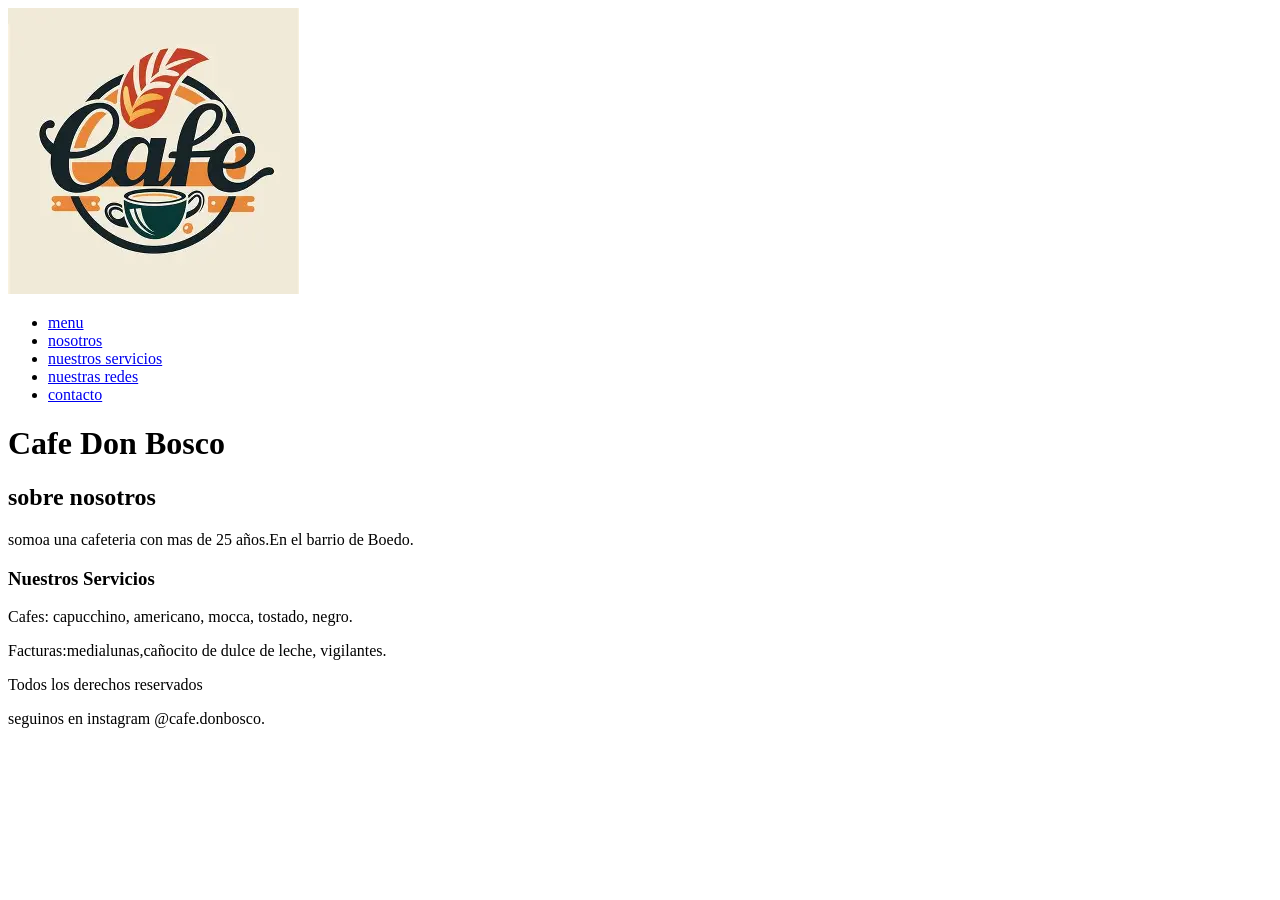
==== index.html @ 30571ba0 "prmer comentario" ====
<!DOCTYPE html>
<html lang="en">
<head>
    <meta charset="UTF-8">
    <meta name="viewport" content="width=device-width, initial-scale=1.0">
    <title>Document</title>
</head>
<body>
    <header>
        <div class="logo">
            <img src="images/imagenes cafe.webp" alt="">
        </div>
        <nav>
            <ul>
            <li><a href="#">menu</a></li>
            <li><a href="#sobrenosotros">nosotros</a></li>
            <li><a href="#nuestrosservicios">nuestros servicios</a></li>
            <li><a href="#">nuestras redes</a></li>
            <li><a href="#">contacto</a></li>
            </ul>
        </nav>
    </header>
    <main class="sobrenosotros">
        <h1>Cafe Don Bosco</h1>
        <section>
            <h2>sobre nosotros</h2>
            <p>somoa una cafeteria con mas de 25 años.En el barrio de Boedo.</p>
        </section>
        <section class="nuestrosservicios">
                <h3>Nuestros Servicios</h3>
                <article class="servicios-cafe">
                    <p>Cafes: capucchino, americano, mocca, tostado, negro.
            
                        </p>
                </article class="servicio-facturas">
                Facturas:medialunas,cañocito de dulce de leche, vigilantes.

                <article></article>
        </section>
    </main>
    <footer>
<p>Todos los derechos reservados</p>
<p>seguinos en instagram @cafe.donbosco. </p>
    </footer>
</body>
</html>
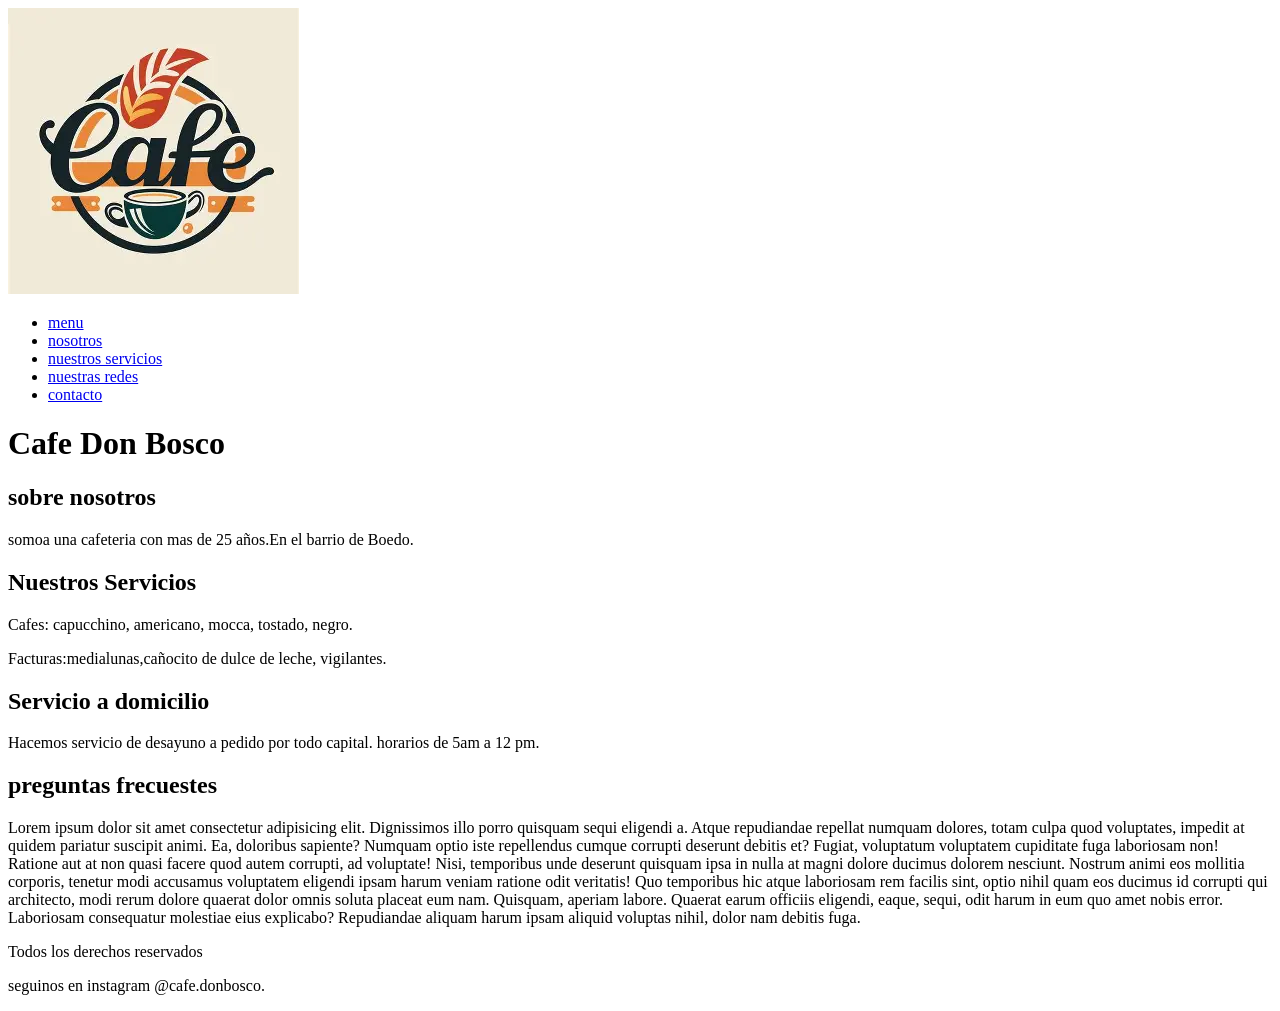
==== commit f2b0612a: "cambios" ====
--- a/index.html
+++ b/index.html
@@ -8,15 +8,15 @@
 <body>
     <header>
         <div class="logo">
-            <img src="images/imagenes cafe.webp" alt="">
+            <img src="images/imagenes cafe.webp" alt="cafe don bosco">
         </div>
         <nav>
             <ul>
             <li><a href="#">menu</a></li>
-            <li><a href="#sobrenosotros">nosotros</a></li>
-            <li><a href="#nuestrosservicios">nuestros servicios</a></li>
-            <li><a href="#">nuestras redes</a></li>
-            <li><a href="#">contacto</a></li>
+            <li><a href="pages/sobrenosotros.html">nosotros</a></li>
+            <li><a href="pages/nuestrosservicios.html">nuestros servicios</a></li>
+            <li><a href="pages/nuestrasredes.html">nuestras redes</a></li>
+            <li><a href="pages/contacto.html">contacto</a></li>
             </ul>
         </nav>
     </header>
@@ -27,15 +27,36 @@
             <p>somoa una cafeteria con mas de 25 años.En el barrio de Boedo.</p>
         </section>
         <section class="nuestrosservicios">
-                <h3>Nuestros Servicios</h3>
+                <h2>Nuestros Servicios</h2>
                 <article class="servicios-cafe">
                     <p>Cafes: capucchino, americano, mocca, tostado, negro.
             
                         </p>
-                </article class="servicio-facturas">
+                </article>
+
+                <article class="servicio-facturas">
                 Facturas:medialunas,cañocito de dulce de leche, vigilantes.
+                </article>
 
-                <article></article>
+                <article class="servicio-domicilio"> 
+
+                      <h2>Servicio a domicilio</h2>
+                        <p>Hacemos servicio de desayuno a pedido por todo capital. horarios de 5am a 12 pm.</p>
+                
+                </article>
+
+
+
+        </section>
+        <section>
+                <h2>preguntas frecuestes</h2>
+                <p>Lorem ipsum dolor sit amet consectetur adipisicing elit. Dignissimos illo porro quisquam sequi eligendi a. Atque repudiandae repellat numquam dolores, totam culpa quod voluptates, impedit at quidem pariatur suscipit animi.
+                Ea, doloribus sapiente? Numquam optio iste repellendus cumque corrupti deserunt debitis et? Fugiat, voluptatum voluptatem cupiditate fuga laboriosam non! Ratione aut at non quasi facere quod autem corrupti, ad voluptate!
+                Nisi, temporibus unde deserunt quisquam ipsa in nulla at magni dolore ducimus dolorem nesciunt. Nostrum animi eos mollitia corporis, tenetur modi accusamus voluptatem eligendi ipsam harum veniam ratione odit veritatis!
+                Quo temporibus hic atque laboriosam rem facilis sint, optio nihil quam eos ducimus id corrupti qui architecto, modi rerum dolore quaerat dolor omnis soluta placeat eum nam. Quisquam, aperiam labore.
+                Quaerat earum officiis eligendi, eaque, sequi, odit harum in eum quo amet nobis error. Laboriosam consequatur molestiae eius explicabo? Repudiandae aliquam harum ipsam aliquid voluptas nihil, dolor nam debitis fuga.
+                </p>
+
         </section>
     </main>
     <footer>
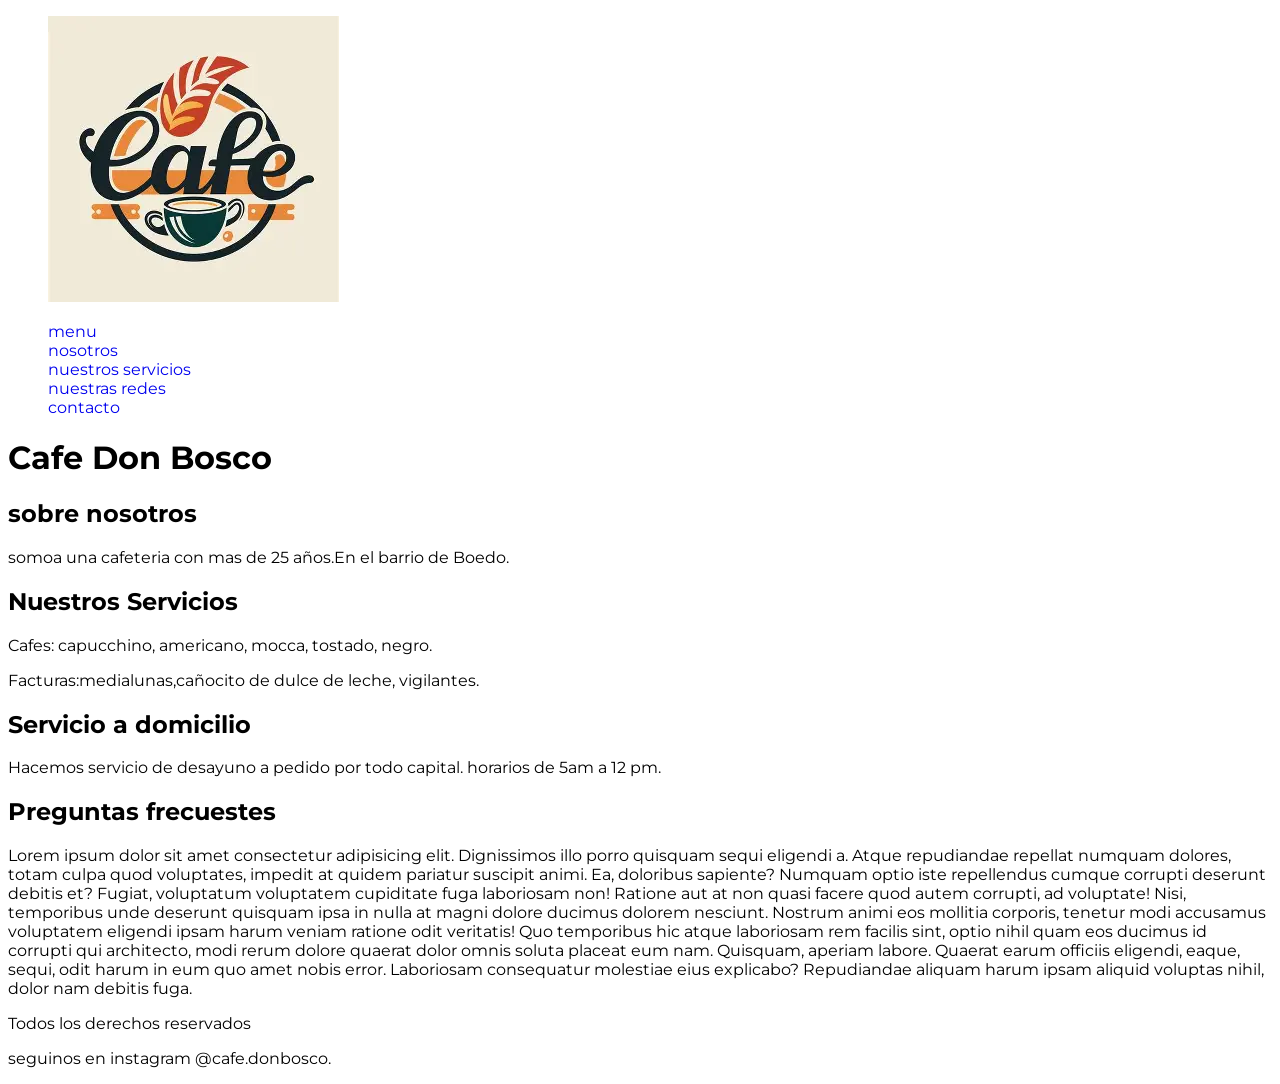
==== commit 8ec031df: "cambios2" ====
--- a/index.html
+++ b/index.html
@@ -3,15 +3,18 @@
 <head>
     <meta charset="UTF-8">
     <meta name="viewport" content="width=device-width, initial-scale=1.0">
+    <link rel="stylesheet" href="styles/styles.css">
     <title>Document</title>
 </head>
 <body>
     <header>
+        <figure>
         <div class="logo">
             <img src="images/imagenes cafe.webp" alt="cafe don bosco">
         </div>
+        </figure>
         <nav>
-            <ul>
+            <ul class="nav-ul">
             <li><a href="#">menu</a></li>
             <li><a href="pages/sobrenosotros.html">nosotros</a></li>
             <li><a href="pages/nuestrosservicios.html">nuestros servicios</a></li>
@@ -49,7 +52,7 @@
 
         </section>
         <section>
-                <h2>preguntas frecuestes</h2>
+                <h2>Preguntas frecuestes</h2>
                 <p>Lorem ipsum dolor sit amet consectetur adipisicing elit. Dignissimos illo porro quisquam sequi eligendi a. Atque repudiandae repellat numquam dolores, totam culpa quod voluptates, impedit at quidem pariatur suscipit animi.
                 Ea, doloribus sapiente? Numquam optio iste repellendus cumque corrupti deserunt debitis et? Fugiat, voluptatum voluptatem cupiditate fuga laboriosam non! Ratione aut at non quasi facere quod autem corrupti, ad voluptate!
                 Nisi, temporibus unde deserunt quisquam ipsa in nulla at magni dolore ducimus dolorem nesciunt. Nostrum animi eos mollitia corporis, tenetur modi accusamus voluptatem eligendi ipsam harum veniam ratione odit veritatis!
@@ -59,9 +62,10 @@
 
         </section>
     </main>
-    <footer>
-<p>Todos los derechos reservados</p>
-<p>seguinos en instagram @cafe.donbosco. </p>
-    </footer>
+    
+        <footer>
+            <p>Todos los derechos reservados</p>
+            <p>seguinos en instagram @cafe.donbosco. </p>
+        </footer>
 </body>
 </html>
--- a/styles/styles.css
+++ b/styles/styles.css
@@ -0,0 +1,13 @@
+@import url('https://fonts.googleapis.com/css2?family=Montserrat:ital,wght@0,100..900;1,100..900&display=swap');
+/* font-family: "Montserrat", sans-serif; */
+
+body{
+    font-family: "Montserrat", sans-serif;
+}
+
+.nav-ul li {
+    list-style: none;
+}
+.nav-ul li a {
+    text-decoration: none;
+}
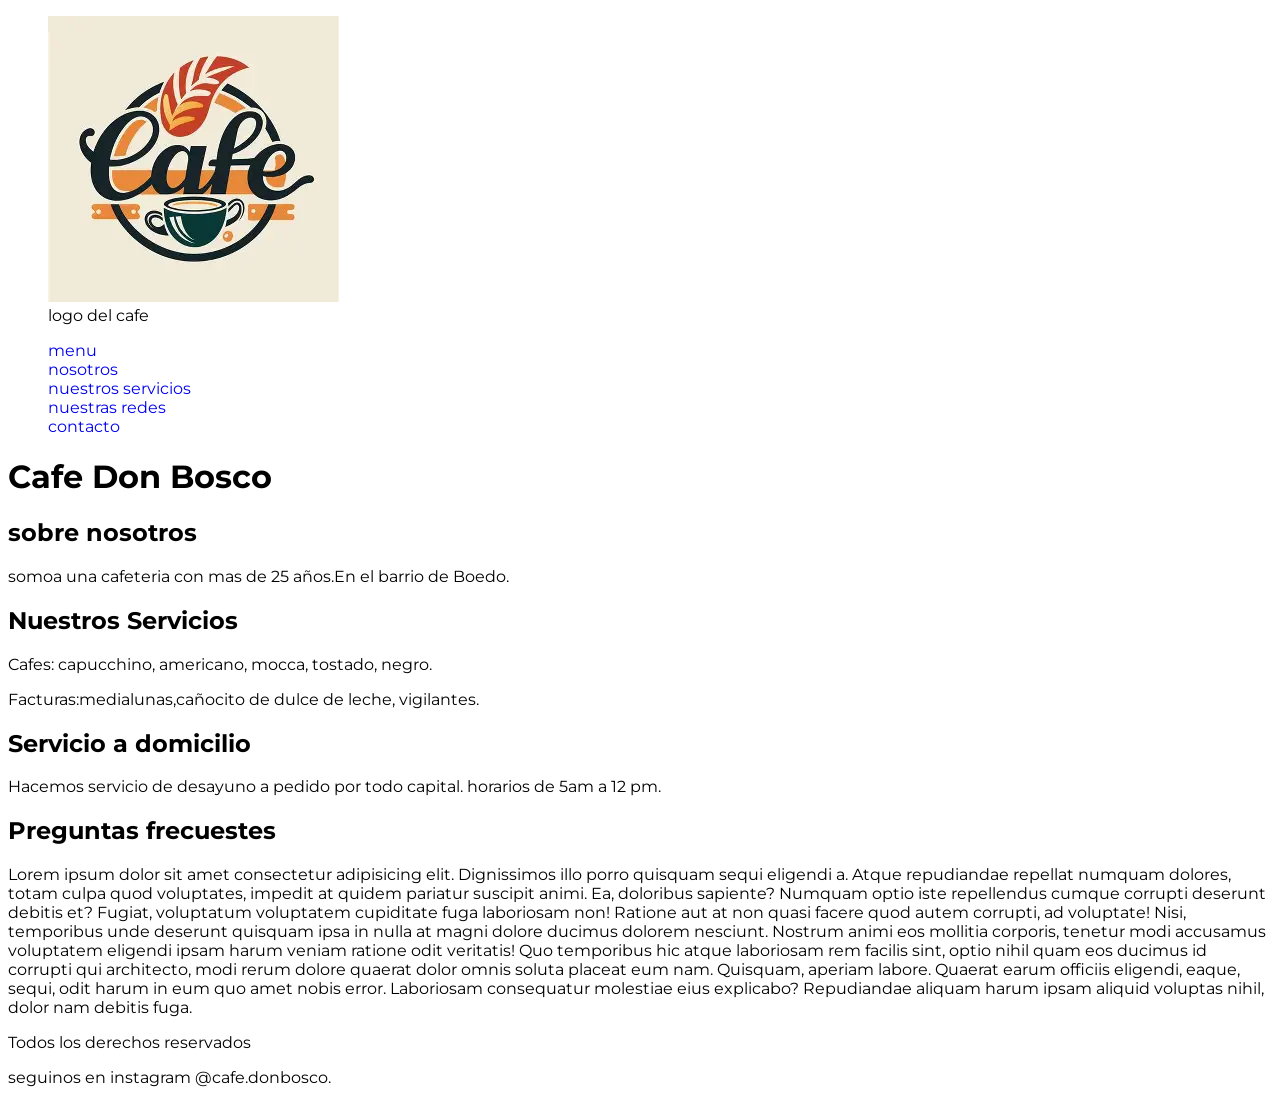
==== commit 636c90a7: "cambios3" ====
--- a/index.html
+++ b/index.html
@@ -12,6 +12,9 @@
         <div class="logo">
             <img src="images/imagenes cafe.webp" alt="cafe don bosco">
         </div>
+          <figcaption>
+                    logo del cafe
+            </figcaption>
         </figure>
         <nav>
             <ul class="nav-ul">
